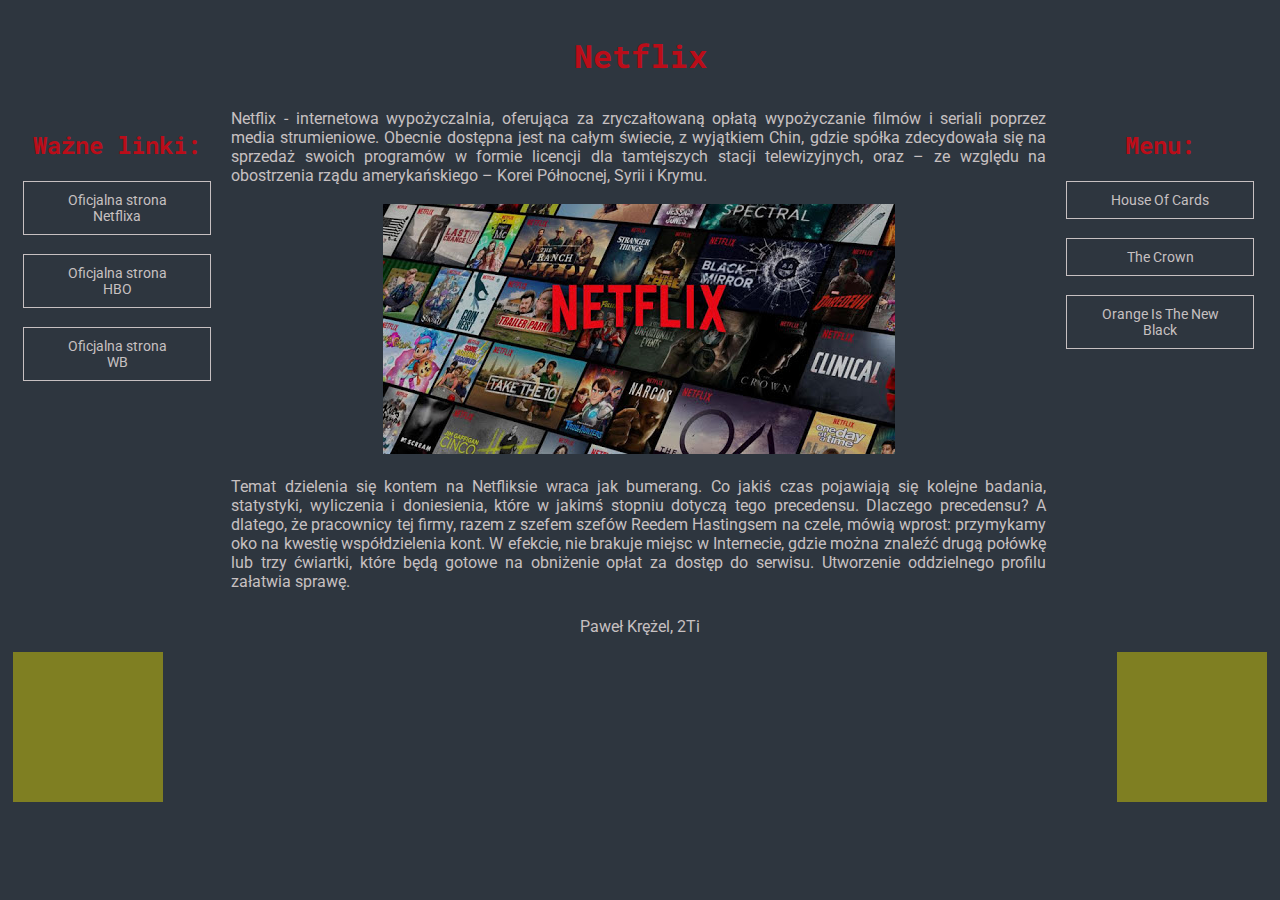
==== index.html @ 53c2c972 "Add files via upload" ====
<!DOCTYPE html>
<html>
<head>
	<link rel="stylesheet" type="text/css" href="style.css">
	<link rel="icon" href="icon.png">
	<link href="https://fonts.googleapis.com/css?family=Roboto" rel="stylesheet">
	<link href="https://fonts.googleapis.com/css?family=Indie+Flower" rel="stylesheet">
	<link href="https://fonts.googleapis.com/css?family=Roboto+Mono" rel="stylesheet">
	<meta charset="utf-8">
	<meta name="author" content="Paweł Krężel">
	<meta name="reply-to" content="lewapl02@gmail.com">
	<meta name="robots" content="all">
	<meta name="company" content="ZST Rybnik">	
	<title>Netflix</title>
</head>
<body>

	<header class="title">
		<h1>Netflix</h1>
	</header>

	<section class="tresc">

		<nav class="lewy_panel panel">
			<h2>Ważne linki:</h2>
			<a class="nav" href="https://www.netflix.com/browse">Oficjalna strona Netflixa</a><br><br>
			<a class="nav" href="https://hbogo.pl/">Oficjalna strona HBO</a><br><br>
			<a class="nav" href="https://www.warnerbros.com/">Oficjalna strona WB</a><br><br>
		</nav>

		<article class="srodek_panel panel">
			Netflix - internetowa wypożyczalnia, oferująca za zryczałtowaną opłatą wypożyczanie filmów i seriali poprzez media strumieniowe. Obecnie dostępna jest na całym świecie, z wyjątkiem Chin, gdzie spółka zdecydowała się na sprzedaż swoich programów w formie licencji dla tamtejszych stacji telewizyjnych, oraz – ze względu na obostrzenia rządu amerykańskiego – Korei Północnej, Syrii i Krymu.<br><br><center><img src="netflix.jpg"></center><br>
			Temat dzielenia się kontem na Netfliksie wraca jak bumerang. Co jakiś czas pojawiają się kolejne badania, statystyki, wyliczenia i doniesienia, które w jakimś stopniu dotyczą tego precedensu. Dlaczego precedensu? A dlatego, że pracownicy tej firmy, razem z szefem szefów Reedem Hastingsem na czele, mówią wprost: przymykamy oko na kwestię współdzielenia kont. W efekcie, nie brakuje miejsc w Internecie, gdzie można znaleźć drugą połówkę lub trzy ćwiartki, które będą gotowe na obniżenie opłat za dostęp do serwisu. Utworzenie oddzielnego profilu załatwia sprawę.
		</article>

		<nav class="prawy_panel panel">
			<h2>Menu:</h2>
			<a class="nav" href="hoc.html">House Of Cards</a><br><br>
			<a class="nav" href="crown.html">The Crown</a><br><br>
			<a class="nav" href="orange.html">Orange Is The New Black</a><br><br>
		</nav>
	</section>

	<footer class="autor">
		<p>Paweł Krężel, 2Ti</p>
	</footer>

	<div class="ozdoby">
		<nav><a href="index.html"><footer class="lewa_ozdoba ozdoba"></footer></a></nav>

		<nav><a href="index.html"><footer class="prawa_ozdoba ozdoba"></footer></a></nav>
	</div>

</body>
</html>
---- style.css ----
body
{
	background-color: #2E363F;
	color: #C7C0C1;
	font-family: 'Roboto', sans-serif;
	padding: 5px;
}
.title
{
	font-family: 'Roboto Mono', monospace;
	text-align: center;
	color: #BB0D19;
}
.panel
{
	transition-duration: 0.6s;
	float: left;
	padding: 10px;
}
.panel:hover
{
	margin-top: 12px;
	box-shadow: 0 12px 16px 0 rgba(0,0,0,0.24), 0 17px 50px 0 rgba(0,0,0,0.19);

}
.lewy_panel, .prawy_panel
{
	width: 15%;
	text-align: center;
} 
.srodek_panel
{
	text-align: justify;
	width: 65%;
}
.tresc:after
{
	content: "";
	display: table;
	clear: both;
}
h2
{
	font-family: 'Roboto Mono', monospace;
	color: #BB0D19;
}
a.nav:link, a.nav:visited
{
	font-size: 14px;
	width: 65%;
	background-color: #2E363F;
	color: #C7C0C1;
	padding: 10px 32px;
	text-align: center;
	text-decoration: none;
	display: inline-block;
	border-color: #C7C0C1;
	border-width: 1px;
	border-style: solid;
	transition-duration: 0.9s;

}
a.nav:hover
{
	border-radius: 64px;
	box-shadow: 0 12px 16px 0 rgba(0,0,0,0.24), 0 17px 50px 0 rgba(0,0,0,0.19);
}
footer.autor
{
	transition-duration: 2s;
	text-align: center;
}
footer.autor:hover
{
	font-size: 24px;
}
footer.ozdoba
{
	width: 150px;
	height: 150px;
	background-color: #7F7F22
}
footer.lewa_ozdoba
{
	float: left;
}
footer.prawa_ozdoba
{
	float: right;
}
.ozdoby:after
{
	content: "";
	display: table;
	clear: both;	
}
@media screen and (max-width: 900px)
{
	.panel
	{
		width: 100%;
	}
	img
	{
		width: 75%;
		height: 75%;
	}
}
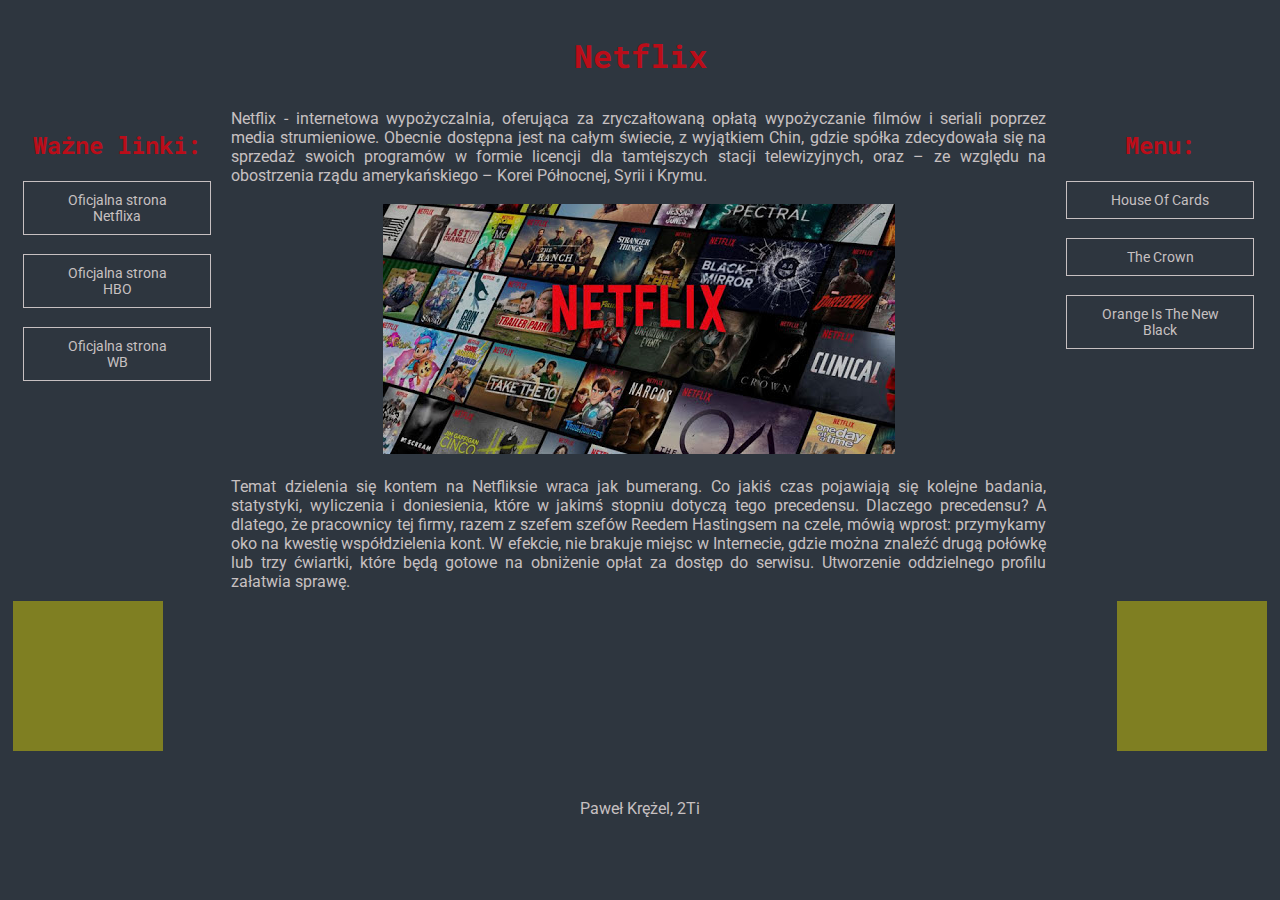
==== commit dc481543: "Add files via upload" ====
--- a/index.html
+++ b/index.html
@@ -11,6 +11,7 @@
 	<meta name="reply-to" content="lewapl02@gmail.com">
 	<meta name="robots" content="all">
 	<meta name="company" content="ZST Rybnik">	
+	<meta name="viewport" content="width=device-width, initial-scale=1">
 	<title>Netflix</title>
 </head>
 <body>
@@ -41,15 +42,17 @@
 		</nav>
 	</section>
 
-	<footer class="autor">
-		<p>Paweł Krężel, 2Ti</p>
-	</footer>
-
 	<div class="ozdoby">
 		<nav><a href="index.html"><footer class="lewa_ozdoba ozdoba"></footer></a></nav>
 
 		<nav><a href="index.html"><footer class="prawa_ozdoba ozdoba"></footer></a></nav>
 	</div>
 
+	<a href="index.html"><svg class="powrot" xmlns="http://www.w3.org/2000/svg" width="28" height="28" viewBox="0 0 24 24" fill="none" stroke="currentColor" stroke-width="2" stroke-linecap="round" stroke-linejoin="round" class="feather feather-layers"><polygon points="12 2 2 7 12 12 22 7 12 2"></polygon><polyline points="2 17 12 22 22 17"></polyline><polyline points="2 12 12 17 22 12"></polyline></svg></a>
+
+	<footer class="autor">
+		<p>Paweł Krężel, 2Ti</p>
+	</footer>
+	
 </body>
 </html>--- a/style.css
+++ b/style.css
@@ -4,6 +4,7 @@
 	color: #C7C0C1;
 	font-family: 'Roboto', sans-serif;
 	padding: 5px;
+	text-align: center;
 }
 .title
 {
@@ -74,17 +75,22 @@
 {
 	font-size: 24px;
 }
-footer.ozdoba
+.ozdoba
 {
+	transition-duration: 0.9s;
 	width: 150px;
 	height: 150px;
 	background-color: #7F7F22
 }
-footer.lewa_ozdoba
+.ozdoba:hover
+{
+	border-radius: 64px;
+}
+.lewa_ozdoba
 {
 	float: left;
 }
-footer.prawa_ozdoba
+.prawa_ozdoba
 {
 	float: right;
 }
@@ -94,6 +100,12 @@
 	display: table;
 	clear: both;	
 }
+.powrot
+{
+	color: #C7C0C1;
+	visibility: hidden;
+}
+
 @media screen and (max-width: 900px)
 {
 	.panel
@@ -105,5 +117,22 @@
 		width: 75%;
 		height: 75%;
 	}
-}
-
+	.ozdoba
+	{
+		visibility: hidden;
+		width: 0px;
+		height: 0px;
+	}
+	.powrot
+	{
+		margin-top: 15px;
+		visibility: visible;
+		transition-duration: 0.6s;
+	}
+	.powrot:hover
+	{
+		box-shadow: 0 12px 16px 0 rgba(0,0,0,0.24), 0 17px 50px 0 rgba(0,0,0,0.19);
+		width: 36px;
+		height: 36px;
+	}
+}